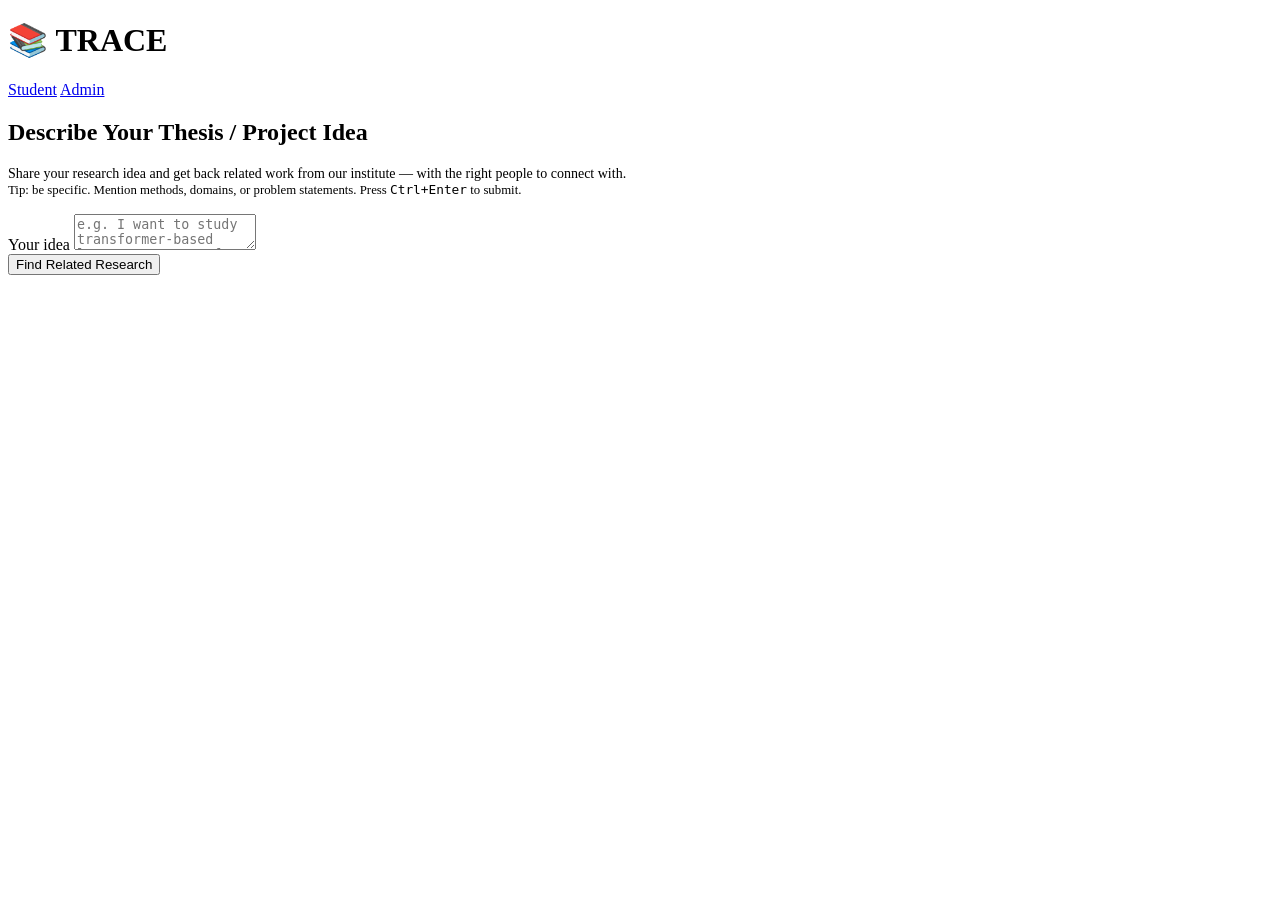
==== frontend/index.html @ cb4c8df4 "first commit" ====
<!DOCTYPE html>
<html lang="en">
<head>
  <meta charset="UTF-8" />
  <meta name="viewport" content="width=device-width, initial-scale=1.0" />
  <title>TRACE — Research Navigator</title>
  <link rel="stylesheet" href="/static/style.css" />
</head>
<body>

<header class="page-header">
  <h1>📚 TRACE</h1>
  <nav>
    <a href="/">Student</a>
    <a href="/admin">Admin</a>
  </nav>
</header>

<div class="container">

  <!-- Query form -->
  <div class="card">
    <h2>Describe Your Thesis / Project Idea</h2>
    <p style="color:var(--muted);font-size:0.875rem;margin-bottom:1rem">
      Share your research idea and get back related work from our institute — with the right people to connect with.
      <br><span style="font-size:0.8rem">Tip: be specific. Mention methods, domains, or problem statements. Press <kbd>Ctrl+Enter</kbd> to submit.</span>
    </p>
    <div class="field">
      <label for="idea">Your idea</label>
      <textarea id="idea" placeholder="e.g. I want to study transformer-based low-resource NLP for Indian regional languages, focusing on data augmentation techniques…"></textarea>
    </div>
    <button class="btn btn-primary" id="submitBtn" onclick="submitQuery()">
      Find Related Research
    </button>
  </div>

  <!-- Alert area -->
  <div id="alert-area"></div>

  <!-- Results -->
  <div id="results-section" style="display:none">

    <!-- Cache badge -->
    <div id="cache-badge" style="margin-bottom:0.75rem;font-size:0.8rem;color:var(--muted)"></div>

    <!-- No results -->
    <div id="no-results-card" class="card" style="display:none">
      <div style="color:var(--muted);font-size:0.95rem" id="no-results-msg"></div>
    </div>

    <!-- Landscape summary -->
    <div class="card" id="landscape-card" style="display:none">
      <h2>Research Landscape</h2>
      <p id="landscape-summary" style="line-height:1.75;font-size:0.95rem"></p>
    </div>

    <!-- Related papers -->
    <div class="card" id="papers-card" style="display:none">
      <h2>Related Papers from Our Institute</h2>
      <ol id="papers-list" style="padding-left:1.25rem;line-height:1.9;font-size:0.9rem"></ol>
    </div>

    <!-- People to consult -->
    <div class="card" id="people-card" style="display:none">
      <h2>People to Consult</h2>
      <div id="people-list"></div>
    </div>

    <!-- Next steps -->
    <div class="card" id="steps-card" style="display:none">
      <h2>Suggested Starting Points</h2>
      <ol id="steps-list" style="padding-left:1.25rem;line-height:1.9;font-size:0.9rem"></ol>
    </div>

    <!-- Retrieved source cards -->
    <div class="card" id="sources-card" style="display:none">
      <h2>Retrieved References <span style="font-size:0.75rem;font-weight:400;color:var(--muted)">(from vector DB)</span></h2>
      <div class="sources-grid" id="sources-grid"></div>
    </div>

    <!-- Feedback -->
    <div id="feedback-section" style="display:none;margin-bottom:2rem">
      <p style="font-size:0.875rem;color:var(--muted);margin-bottom:0.5rem">Was this helpful?</p>
      <div style="display:flex;gap:0.5rem;align-items:center">
        <button class="btn btn-secondary" id="upBtn"   onclick="sendFeedback('up')"   style="font-size:1.1rem;padding:0.4rem 1rem">👍</button>
        <button class="btn btn-secondary" id="downBtn" onclick="sendFeedback('down')" style="font-size:1.1rem;padding:0.4rem 1rem">👎</button>
        <span id="feedback-msg" style="font-size:0.85rem;color:var(--muted)"></span>
      </div>
    </div>

  </div>
</div>

<script>
let _lastQuery = '';

async function submitQuery() {
  const idea = document.getElementById('idea').value.trim();
  if (!idea) { showAlert('Please describe your idea first.', 'error'); return; }

  _lastQuery = idea;
  const btn = document.getElementById('submitBtn');
  btn.disabled = true;
  btn.innerHTML = '<span class="spinner"></span> Searching…';
  document.getElementById('alert-area').innerHTML = '';
  document.getElementById('results-section').style.display = 'none';
  document.getElementById('feedback-section').style.display = 'none';
  resetFeedbackButtons();

  try {
    const res = await fetch('/api/query', {
      method: 'POST',
      headers: { 'Content-Type': 'application/json' },
      body: JSON.stringify({ idea }),
    });
    if (!res.ok) {
      const err = await res.json();
      throw new Error(err.detail || 'Server error');
    }
    const data = await res.json();
    renderResults(data);
  } catch (e) {
    showAlert(e.message, 'error');
  } finally {
    btn.disabled = false;
    btn.innerHTML = 'Find Related Research';
  }
}

function renderResults({ answer, sources, cached }) {
  document.getElementById('results-section').style.display = 'block';

  // Cache indicator
  const badge = document.getElementById('cache-badge');
  badge.textContent = cached
    ? '⚡ Served from semantic cache (identical query answered before)'
    : '';

  // If no results
  if (answer.no_relevant_research) {
    show('no-results-card');
    document.getElementById('no-results-msg').textContent = answer.landscape_summary;
    hide('landscape-card'); hide('papers-card'); hide('people-card');
    hide('steps-card'); hide('sources-card');
    return;
  }
  hide('no-results-card');

  // Landscape summary
  if (answer.landscape_summary) {
    show('landscape-card');
    document.getElementById('landscape-summary').textContent = answer.landscape_summary;
  }

  // Related papers
  const papersList = document.getElementById('papers-list');
  papersList.innerHTML = '';
  if (answer.related_papers?.length) {
    show('papers-card');
    for (const p of answer.related_papers) {
      const li = document.createElement('li');
      li.style.marginBottom = '0.5rem';
      li.innerHTML =
        `<strong>${esc(p.title)}</strong>` +
        (p.year ? ` <span style="color:var(--muted)">(${p.year})</span>` : '') +
        (p.authors ? ` — <span style="color:var(--muted)">${esc(p.authors)}</span>` : '') +
        (p.venue ? ` — <em>${esc(p.venue)}</em>` : '') +
        (p.relevance ? `<br><span style="font-size:0.85rem;color:var(--text)">↳ ${esc(p.relevance)}</span>` : '');
      papersList.appendChild(li);
    }
  } else { hide('papers-card'); }

  // People to consult
  const peopleList = document.getElementById('people-list');
  peopleList.innerHTML = '';
  if (answer.people_to_consult?.length) {
    show('people-card');
    for (const p of answer.people_to_consult) {
      const role = (p.role || '').toLowerCase();
      const badgeCls = role === 'faculty' ? 'badge-faculty' : 'badge-student';
      peopleList.insertAdjacentHTML('beforeend', `
        <div style="display:flex;gap:0.75rem;align-items:flex-start;padding:0.6rem 0;border-bottom:1px solid var(--border)">
          <div style="flex:1">
            <strong>${esc(p.name)}</strong>
            <span class="badge ${badgeCls}" style="margin-left:0.4rem">${esc(p.role || 'unknown')}</span>
            ${p.department ? `<span style="color:var(--muted);font-size:0.82rem"> · ${esc(p.department)}</span>` : ''}
            ${p.relevant_work ? `<div style="font-size:0.875rem;color:var(--text);margin-top:0.2rem">${esc(p.relevant_work)}</div>` : ''}
          </div>
        </div>`);
    }
  } else { hide('people-card'); }

  // Next steps
  const stepsList = document.getElementById('steps-list');
  stepsList.innerHTML = '';
  if (answer.next_steps?.length) {
    show('steps-card');
    for (const s of answer.next_steps) {
      const li = document.createElement('li');
      li.textContent = s;
      stepsList.appendChild(li);
    }
  } else { hide('steps-card'); }

  // Source cards (raw retrieval context)
  const grid = document.getElementById('sources-grid');
  grid.innerHTML = '';
  const unique = dedup(sources, 'title');
  if (unique.length) {
    show('sources-card');
    for (const s of unique) {
      const role = s.institute_roles || '';
      const badgeCls = role.includes('faculty') && role.includes('student') ? 'badge-mixed'
                     : role.includes('faculty') ? 'badge-faculty' : 'badge-student';
      grid.insertAdjacentHTML('beforeend', `
        <div class="source-card">
          <div class="paper-title">${esc(s.title)}</div>
          <div class="meta">${s.year ? s.year + ' · ' : ''}${esc(s.venue)}</div>
          <div class="meta">${esc(s.authors)}</div>
          ${s.institute_authors ? `<div style="margin-top:0.4rem;font-size:0.82rem">
            <strong>Institute:</strong> ${esc(s.institute_authors)}
            <span class="badge ${badgeCls}" style="margin-left:0.3rem">${esc(role || 'unknown')}</span>
          </div>` : ''}
          ${s.url ? `<div style="margin-top:0.5rem"><a href="${esc(s.url)}" target="_blank" style="font-size:0.8rem">View paper →</a></div>` : ''}
        </div>`);
    }
  } else { hide('sources-card'); }

  document.getElementById('feedback-section').style.display = 'block';
}

async function sendFeedback(rating) {
  document.getElementById('upBtn').disabled = true;
  document.getElementById('downBtn').disabled = true;
  try {
    await fetch('/api/feedback', {
      method: 'POST',
      headers: { 'Content-Type': 'application/json' },
      body: JSON.stringify({ query: _lastQuery, rating }),
    });
    document.getElementById('feedback-msg').textContent =
      rating === 'up' ? 'Thanks for the positive feedback!' : 'Thanks — we\'ll use this to improve.';
  } catch(_) {
    document.getElementById('feedback-msg').textContent = 'Could not send feedback.';
  }
}

function resetFeedbackButtons() {
  document.getElementById('upBtn').disabled   = false;
  document.getElementById('downBtn').disabled = false;
  document.getElementById('feedback-msg').textContent = '';
}

// ── Utilities ─────────────────────────────────────────────────────────────────
function show(id) { document.getElementById(id).style.display = 'block'; }
function hide(id) { document.getElementById(id).style.display = 'none';  }

function dedup(arr, key) {
  const seen = new Set();
  return arr.filter(x => {
    if (seen.has(x[key])) return false;
    seen.add(x[key]); return true;
  });
}

function showAlert(msg, type) {
  document.getElementById('alert-area').innerHTML =
    `<div class="alert alert-${type}">${esc(msg)}</div>`;
}

function esc(s) {
  return String(s ?? '').replace(/&/g,'&amp;').replace(/</g,'&lt;').replace(/>/g,'&gt;').replace(/"/g,'&quot;');
}

// Ctrl/Cmd+Enter submits
document.addEventListener('DOMContentLoaded', () => {
  document.getElementById('idea').addEventListener('keydown', e => {
    if (e.key === 'Enter' && (e.ctrlKey || e.metaKey)) submitQuery();
  });
});
</script>
</body>
</html>
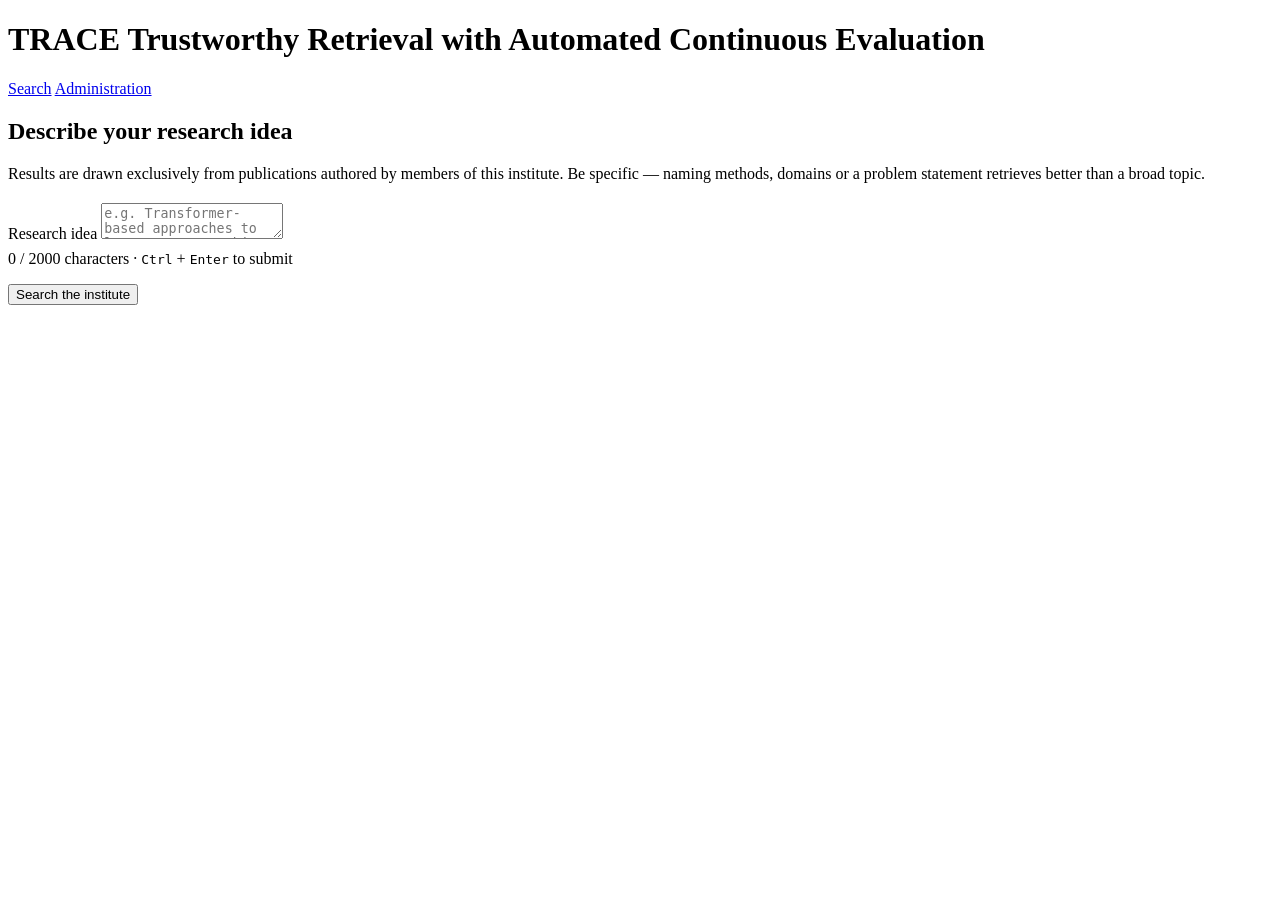
==== commit 1260ac03: "feat(frontend): redesign around an academic reading surface Rework the student and admin pages into " ====
--- a/frontend/index.html
+++ b/frontend/index.html
@@ -3,281 +3,404 @@
 <head>
   <meta charset="UTF-8" />
   <meta name="viewport" content="width=device-width, initial-scale=1.0" />
+  <meta name="description" content="Find related research within your institute. Describe an idea; receive attributed papers, people to consult and next steps." />
   <title>TRACE — Research Navigator</title>
-  <link rel="stylesheet" href="/static/style.css" />
+  <link rel="stylesheet" href="/static/style.css?v=3" />
 </head>
 <body>
 
 <header class="page-header">
-  <h1>📚 TRACE</h1>
-  <nav>
-    <a href="/">Student</a>
-    <a href="/admin">Admin</a>
+  <h1>
+    TRACE
+    <span class="subtitle">Trustworthy Retrieval with Automated Continuous Evaluation</span>
+  </h1>
+  <nav aria-label="Primary">
+    <a href="/" aria-current="page">Search</a>
+    <a href="/admin">Administration</a>
   </nav>
 </header>
 
-<div class="container">
-
-  <!-- Query form -->
-  <div class="card">
-    <h2>Describe Your Thesis / Project Idea</h2>
-    <p style="color:var(--muted);font-size:0.875rem;margin-bottom:1rem">
-      Share your research idea and get back related work from our institute — with the right people to connect with.
-      <br><span style="font-size:0.8rem">Tip: be specific. Mention methods, domains, or problem statements. Press <kbd>Ctrl+Enter</kbd> to submit.</span>
+<main class="container">
+
+  <!-- ── Query ────────────────────────────────────────────────────────── -->
+  <section class="card" id="query-form" aria-labelledby="query-heading">
+    <h2 id="query-heading">Describe your research idea</h2>
+
+    <p class="note prose" style="margin-bottom:1.25rem">
+      Results are drawn exclusively from publications authored by members of
+      this institute. Be specific — naming methods, domains or a problem
+      statement retrieves better than a broad topic.
     </p>
+
     <div class="field">
-      <label for="idea">Your idea</label>
-      <textarea id="idea" placeholder="e.g. I want to study transformer-based low-resource NLP for Indian regional languages, focusing on data augmentation techniques…"></textarea>
+      <label for="idea">Research idea</label>
+      <textarea id="idea" name="idea" maxlength="2000"
+        aria-describedby="idea-help"
+        placeholder="e.g. Transformer-based approaches to low-resource machine translation for Indian regional languages, with a focus on data augmentation."></textarea>
+      <p id="idea-help" class="note-sm" style="margin-top:0.45rem">
+        <span id="char-count">0</span> / 2000 characters ·
+        <kbd>Ctrl</kbd> + <kbd>Enter</kbd> to submit
+      </p>
     </div>
-    <button class="btn btn-primary" id="submitBtn" onclick="submitQuery()">
-      Find Related Research
-    </button>
+
+    <div class="row">
+      <button class="btn btn-primary" id="submitBtn" type="button" onclick="submitQuery()">
+        Search the institute
+      </button>
+      <span class="spacer"></span>
+      <span class="note-sm" id="timing-hint" hidden>Typically 10–30 seconds</span>
+    </div>
+  </section>
+
+  <div id="alert-area" role="alert" aria-live="assertive"></div>
+
+  <!-- ── Loading ──────────────────────────────────────────────────────── -->
+  <section class="card" id="loading-card" hidden aria-hidden="true">
+    <h2>Searching</h2>
+    <div class="skeleton-line" style="width:92%"></div>
+    <div class="skeleton-line" style="width:78%"></div>
+    <div class="skeleton-line" style="width:85%"></div>
+    <p class="note-sm" style="margin-top:1rem" id="loading-stage">Retrieving candidate papers…</p>
+  </section>
+
+  <!-- ── Results ──────────────────────────────────────────────────────── -->
+  <div id="results-section" hidden aria-live="polite">
+
+    <div class="provenance" id="provenance" hidden></div>
+
+    <section class="card" id="no-results-card" hidden>
+      <div class="empty">
+        <p class="empty-title">No closely related institute research found</p>
+        <p class="note prose" style="margin:0 auto" id="no-results-msg"></p>
+      </div>
+    </section>
+
+    <section class="card" id="landscape-card" hidden aria-labelledby="landscape-heading">
+      <h2 id="landscape-heading">Research landscape</h2>
+      <p class="lede prose" id="landscape-summary"></p>
+    </section>
+
+    <section class="card" id="papers-card" hidden aria-labelledby="papers-heading">
+      <h2 id="papers-heading">Related work</h2>
+      <ol class="bibliography" id="papers-list"></ol>
+    </section>
+
+    <section class="card" id="people-card" hidden aria-labelledby="people-heading">
+      <h2 id="people-heading">People to consult</h2>
+      <div id="people-list"></div>
+      <p class="note-sm" style="margin-top:1rem">
+        Every name above appears as an author on at least one retrieved paper.
+      </p>
+    </section>
+
+    <section class="card" id="steps-card" hidden aria-labelledby="steps-heading">
+      <h2 id="steps-heading">Suggested next steps</h2>
+      <ol class="steps" id="steps-list"></ol>
+    </section>
+
+    <section class="card" id="sources-card" hidden aria-labelledby="sources-heading">
+      <h2 id="sources-heading">
+        Retrieved context
+        <span class="qualifier">— the documents the summary was written from</span>
+      </h2>
+      <div class="sources-grid" id="sources-grid"></div>
+    </section>
+
+    <section id="feedback-section" hidden style="margin-bottom:2rem">
+      <div class="row">
+        <span class="note">Was this useful?</span>
+        <button class="btn btn-quiet" id="upBtn" type="button"
+                onclick="sendFeedback('up')" aria-pressed="false">Yes</button>
+        <button class="btn btn-quiet" id="downBtn" type="button"
+                onclick="sendFeedback('down')" aria-pressed="false">No</button>
+        <span class="note-sm" id="feedback-msg" role="status"></span>
+      </div>
+    </section>
+
   </div>
-
-  <!-- Alert area -->
-  <div id="alert-area"></div>
-
-  <!-- Results -->
-  <div id="results-section" style="display:none">
-
-    <!-- Cache badge -->
-    <div id="cache-badge" style="margin-bottom:0.75rem;font-size:0.8rem;color:var(--muted)"></div>
-
-    <!-- No results -->
-    <div id="no-results-card" class="card" style="display:none">
-      <div style="color:var(--muted);font-size:0.95rem" id="no-results-msg"></div>
-    </div>
-
-    <!-- Landscape summary -->
-    <div class="card" id="landscape-card" style="display:none">
-      <h2>Research Landscape</h2>
-      <p id="landscape-summary" style="line-height:1.75;font-size:0.95rem"></p>
-    </div>
-
-    <!-- Related papers -->
-    <div class="card" id="papers-card" style="display:none">
-      <h2>Related Papers from Our Institute</h2>
-      <ol id="papers-list" style="padding-left:1.25rem;line-height:1.9;font-size:0.9rem"></ol>
-    </div>
-
-    <!-- People to consult -->
-    <div class="card" id="people-card" style="display:none">
-      <h2>People to Consult</h2>
-      <div id="people-list"></div>
-    </div>
-
-    <!-- Next steps -->
-    <div class="card" id="steps-card" style="display:none">
-      <h2>Suggested Starting Points</h2>
-      <ol id="steps-list" style="padding-left:1.25rem;line-height:1.9;font-size:0.9rem"></ol>
-    </div>
-
-    <!-- Retrieved source cards -->
-    <div class="card" id="sources-card" style="display:none">
-      <h2>Retrieved References <span style="font-size:0.75rem;font-weight:400;color:var(--muted)">(from vector DB)</span></h2>
-      <div class="sources-grid" id="sources-grid"></div>
-    </div>
-
-    <!-- Feedback -->
-    <div id="feedback-section" style="display:none;margin-bottom:2rem">
-      <p style="font-size:0.875rem;color:var(--muted);margin-bottom:0.5rem">Was this helpful?</p>
-      <div style="display:flex;gap:0.5rem;align-items:center">
-        <button class="btn btn-secondary" id="upBtn"   onclick="sendFeedback('up')"   style="font-size:1.1rem;padding:0.4rem 1rem">👍</button>
-        <button class="btn btn-secondary" id="downBtn" onclick="sendFeedback('down')" style="font-size:1.1rem;padding:0.4rem 1rem">👎</button>
-        <span id="feedback-msg" style="font-size:0.85rem;color:var(--muted)"></span>
-      </div>
-    </div>
-
-  </div>
-</div>
+</main>
 
 <script>
+'use strict';
+
 let _lastQuery = '';
-
-async function submitQuery() {
-  const idea = document.getElementById('idea').value.trim();
-  if (!idea) { showAlert('Please describe your idea first.', 'error'); return; }
+// Identifies the trace record for the answer on screen, so a rating can be
+// tied to what was actually retrieved rather than just to the query text.
+let _lastQueryId = '';
+
+const $ = (id) => document.getElementById(id);
+
+function show(id) { const el = $(id); if (el) el.hidden = false; }
+function hide(id) { const el = $(id); if (el) el.hidden = true; }
+
+function esc(str) {
+  return String(str ?? '').replace(/[&<>"']/g, (c) => (
+    { '&': '&amp;', '<': '&lt;', '>': '&gt;', '"': '&quot;', "'": '&#39;' }[c]
+  ));
+}
+
+function showAlert(message, type = 'error') {
+  $('alert-area').innerHTML =
+    `<div class="alert alert-${esc(type)}">${esc(message)}</div>`;
+}
+
+// ── Query ─────────────────────────────────────────────────────────────────
+
+async function submitQuery(bypassCache = false) {
+  const idea = $('idea').value.trim();
+  if (!idea) {
+    showAlert('Please describe your research idea first.');
+    $('idea').focus();
+    return;
+  }
 
   _lastQuery = idea;
-  const btn = document.getElementById('submitBtn');
+  const btn = $('submitBtn');
   btn.disabled = true;
-  btn.innerHTML = '<span class="spinner"></span> Searching…';
-  document.getElementById('alert-area').innerHTML = '';
-  document.getElementById('results-section').style.display = 'none';
-  document.getElementById('feedback-section').style.display = 'none';
+  btn.innerHTML = '<span class="spinner" aria-hidden="true"></span> Searching…';
+  $('alert-area').innerHTML = '';
+  hide('results-section');
+  show('loading-card');
+  $('timing-hint').hidden = false;
   resetFeedbackButtons();
+
+  // The pipeline has no progress channel, so these are honest descriptions of
+  // the stages rather than a fake percentage.
+  const stages = [
+    'Retrieving candidate papers…',
+    'Reranking by relevance…',
+    'Composing the summary…',
+  ];
+  let stageIndex = 0;
+  const stageTimer = setInterval(() => {
+    stageIndex = Math.min(stageIndex + 1, stages.length - 1);
+    $('loading-stage').textContent = stages[stageIndex];
+  }, 4000);
 
   try {
     const res = await fetch('/api/query', {
       method: 'POST',
       headers: { 'Content-Type': 'application/json' },
-      body: JSON.stringify({ idea }),
+      body: JSON.stringify({ idea, bypass_cache: bypassCache }),
     });
     if (!res.ok) {
-      const err = await res.json();
-      throw new Error(err.detail || 'Server error');
+      const err = await res.json().catch(() => ({}));
+      throw new Error(err.detail || `Request failed (${res.status})`);
     }
     const data = await res.json();
+    _lastQueryId = data.query_id || '';
     renderResults(data);
   } catch (e) {
-    showAlert(e.message, 'error');
+    showAlert(e.message);
   } finally {
+    clearInterval(stageTimer);
+    hide('loading-card');
+    $('timing-hint').hidden = true;
     btn.disabled = false;
-    btn.innerHTML = 'Find Related Research';
-  }
-}
-
-function renderResults({ answer, sources, cached }) {
-  document.getElementById('results-section').style.display = 'block';
-
-  // Cache indicator
-  const badge = document.getElementById('cache-badge');
-  badge.textContent = cached
-    ? '⚡ Served from semantic cache (identical query answered before)'
-    : '';
-
-  // If no results
+    btn.textContent = 'Search the institute';
+  }
+}
+
+// ── Rendering ─────────────────────────────────────────────────────────────
+
+function renderProvenance({ cached, query_id, sourceCount }) {
+  const el = $('provenance');
+  const parts = [];
+
+  parts.push(cached
+    ? `Served from cache <a href="#" onclick="submitQuery(true);return false;">re-run search</a>`
+    : `Retrieved ${sourceCount} document${sourceCount === 1 ? '' : 's'}`);
+
+  if (query_id) {
+    parts.push(`<span class="trace-id" title="Reference for this result">${esc(query_id.slice(0, 8))}</span>`);
+  }
+
+  el.innerHTML = parts.join(' <span class="dot">·</span> ');
+  el.hidden = false;
+}
+
+function renderReferences(papers) {
+  const list = $('papers-list');
+  list.innerHTML = '';
+  if (!papers?.length) { hide('papers-card'); return; }
+
+  for (const p of papers) {
+    // Citation order: authors, year, title, venue — the shape a reader scans.
+    const meta = [];
+    if (p.authors) meta.push(esc(p.authors));
+    if (p.year) meta.push(esc(p.year));
+    if (p.venue) meta.push(`<span class="venue">${esc(p.venue)}</span>`);
+
+    const li = document.createElement('li');
+    li.innerHTML =
+      `<cite class="ref-title">${esc(p.title)}</cite>` +
+      (meta.length ? `<div class="ref-meta">${meta.join(' · ')}</div>` : '') +
+      (p.relevance ? `<p class="ref-relevance">${esc(p.relevance)}</p>` : '');
+    list.appendChild(li);
+  }
+  show('papers-card');
+}
+
+function renderPeople(people) {
+  const list = $('people-list');
+  list.innerHTML = '';
+  if (!people?.length) { hide('people-card'); return; }
+
+  for (const p of people) {
+    const role = (p.role || '').toLowerCase();
+    const badgeCls = role.includes('faculty') ? 'badge-faculty' : 'badge-student';
+    const meta = [];
+    if (p.role) meta.push(`<span class="badge ${badgeCls}">${esc(p.role)}</span>`);
+    if (p.department) meta.push(esc(p.department));
+
+    list.insertAdjacentHTML('beforeend', `
+      <div class="person">
+        <div class="person-name">${esc(p.name)}</div>
+        ${meta.length ? `<div class="person-meta">${meta.join(' · ')}</div>` : ''}
+        ${p.relevant_work ? `<p class="person-work">${esc(p.relevant_work)}</p>` : ''}
+      </div>`);
+  }
+  show('people-card');
+}
+
+function renderSteps(steps) {
+  const list = $('steps-list');
+  list.innerHTML = '';
+  if (!steps?.length) { hide('steps-card'); return; }
+  for (const s of steps) {
+    const li = document.createElement('li');
+    li.textContent = s;
+    list.appendChild(li);
+  }
+  show('steps-card');
+}
+
+function renderSources(sources) {
+  const grid = $('sources-grid');
+  grid.innerHTML = '';
+  const unique = dedup(sources, 'paper_id');
+  if (!unique.length) { hide('sources-card'); return; }
+
+  for (const s of unique) {
+    const role = s.institute_roles || '';
+    const badgeCls = role.includes('faculty') && role.includes('student') ? 'badge-mixed'
+                   : role.includes('faculty') ? 'badge-faculty' : 'badge-student';
+    const line = [s.year, s.venue].filter(Boolean).map(esc).join(' · ');
+
+    grid.insertAdjacentHTML('beforeend', `
+      <article class="source-card">
+        <div class="paper-title">${esc(s.title)}</div>
+        ${line ? `<div class="meta">${line}</div>` : ''}
+        ${s.authors ? `<div class="meta">${esc(s.authors)}</div>` : ''}
+        ${s.institute_authors ? `<div class="meta" style="margin-top:0.45rem">
+            ${esc(s.institute_authors)}
+            ${role ? `<span class="badge ${badgeCls}">${esc(role)}</span>` : ''}
+          </div>` : ''}
+        <div class="row" style="margin-top:0.6rem">
+          ${s.url ? `<a href="${esc(s.url)}" target="_blank" rel="noopener noreferrer"
+                        style="font-size:0.8rem">View paper</a>` : ''}
+          <span class="spacer"></span>
+          ${s.rerank_score !== null && s.rerank_score !== undefined
+            ? `<span class="score" title="Cross-encoder relevance score">${esc(s.rerank_score)}</span>` : ''}
+        </div>
+      </article>`);
+  }
+  show('sources-card');
+}
+
+function renderResults({ answer, sources, cached, query_id }) {
+  show('results-section');
+  renderProvenance({ cached, query_id, sourceCount: (sources || []).length });
+
+  if (answer.generation_failed) {
+    showAlert(
+      'The summary could not be generated for this query. The retrieved papers below are still valid.',
+      'info'
+    );
+  }
+
   if (answer.no_relevant_research) {
     show('no-results-card');
-    document.getElementById('no-results-msg').textContent = answer.landscape_summary;
-    hide('landscape-card'); hide('papers-card'); hide('people-card');
-    hide('steps-card'); hide('sources-card');
+    $('no-results-msg').textContent = answer.landscape_summary || '';
+    ['landscape-card', 'papers-card', 'people-card', 'steps-card', 'sources-card'].forEach(hide);
+    show('feedback-section');
+    $('results-section').scrollIntoView({ behavior: 'smooth', block: 'start' });
     return;
   }
   hide('no-results-card');
 
-  // Landscape summary
   if (answer.landscape_summary) {
+    $('landscape-summary').textContent = answer.landscape_summary;
     show('landscape-card');
-    document.getElementById('landscape-summary').textContent = answer.landscape_summary;
-  }
-
-  // Related papers
-  const papersList = document.getElementById('papers-list');
-  papersList.innerHTML = '';
-  if (answer.related_papers?.length) {
-    show('papers-card');
-    for (const p of answer.related_papers) {
-      const li = document.createElement('li');
-      li.style.marginBottom = '0.5rem';
-      li.innerHTML =
-        `<strong>${esc(p.title)}</strong>` +
-        (p.year ? ` <span style="color:var(--muted)">(${p.year})</span>` : '') +
-        (p.authors ? ` — <span style="color:var(--muted)">${esc(p.authors)}</span>` : '') +
-        (p.venue ? ` — <em>${esc(p.venue)}</em>` : '') +
-        (p.relevance ? `<br><span style="font-size:0.85rem;color:var(--text)">↳ ${esc(p.relevance)}</span>` : '');
-      papersList.appendChild(li);
-    }
-  } else { hide('papers-card'); }
-
-  // People to consult
-  const peopleList = document.getElementById('people-list');
-  peopleList.innerHTML = '';
-  if (answer.people_to_consult?.length) {
-    show('people-card');
-    for (const p of answer.people_to_consult) {
-      const role = (p.role || '').toLowerCase();
-      const badgeCls = role === 'faculty' ? 'badge-faculty' : 'badge-student';
-      peopleList.insertAdjacentHTML('beforeend', `
-        <div style="display:flex;gap:0.75rem;align-items:flex-start;padding:0.6rem 0;border-bottom:1px solid var(--border)">
-          <div style="flex:1">
-            <strong>${esc(p.name)}</strong>
-            <span class="badge ${badgeCls}" style="margin-left:0.4rem">${esc(p.role || 'unknown')}</span>
-            ${p.department ? `<span style="color:var(--muted);font-size:0.82rem"> · ${esc(p.department)}</span>` : ''}
-            ${p.relevant_work ? `<div style="font-size:0.875rem;color:var(--text);margin-top:0.2rem">${esc(p.relevant_work)}</div>` : ''}
-          </div>
-        </div>`);
-    }
-  } else { hide('people-card'); }
-
-  // Next steps
-  const stepsList = document.getElementById('steps-list');
-  stepsList.innerHTML = '';
-  if (answer.next_steps?.length) {
-    show('steps-card');
-    for (const s of answer.next_steps) {
-      const li = document.createElement('li');
-      li.textContent = s;
-      stepsList.appendChild(li);
-    }
-  } else { hide('steps-card'); }
-
-  // Source cards (raw retrieval context)
-  const grid = document.getElementById('sources-grid');
-  grid.innerHTML = '';
-  const unique = dedup(sources, 'title');
-  if (unique.length) {
-    show('sources-card');
-    for (const s of unique) {
-      const role = s.institute_roles || '';
-      const badgeCls = role.includes('faculty') && role.includes('student') ? 'badge-mixed'
-                     : role.includes('faculty') ? 'badge-faculty' : 'badge-student';
-      grid.insertAdjacentHTML('beforeend', `
-        <div class="source-card">
-          <div class="paper-title">${esc(s.title)}</div>
-          <div class="meta">${s.year ? s.year + ' · ' : ''}${esc(s.venue)}</div>
-          <div class="meta">${esc(s.authors)}</div>
-          ${s.institute_authors ? `<div style="margin-top:0.4rem;font-size:0.82rem">
-            <strong>Institute:</strong> ${esc(s.institute_authors)}
-            <span class="badge ${badgeCls}" style="margin-left:0.3rem">${esc(role || 'unknown')}</span>
-          </div>` : ''}
-          ${s.url ? `<div style="margin-top:0.5rem"><a href="${esc(s.url)}" target="_blank" style="font-size:0.8rem">View paper →</a></div>` : ''}
-        </div>`);
-    }
-  } else { hide('sources-card'); }
-
-  document.getElementById('feedback-section').style.display = 'block';
-}
+  } else {
+    hide('landscape-card');
+  }
+
+  renderReferences(answer.related_papers);
+  renderPeople(answer.people_to_consult);
+  renderSteps(answer.next_steps);
+  renderSources(sources);
+
+  show('feedback-section');
+  $('results-section').scrollIntoView({ behavior: 'smooth', block: 'start' });
+}
+
+// ── Feedback ──────────────────────────────────────────────────────────────
 
 async function sendFeedback(rating) {
-  document.getElementById('upBtn').disabled = true;
-  document.getElementById('downBtn').disabled = true;
+  const up = $('upBtn'), down = $('downBtn');
+  up.disabled = true;
+  down.disabled = true;
+  (rating === 'up' ? up : down).setAttribute('aria-pressed', 'true');
+
   try {
     await fetch('/api/feedback', {
       method: 'POST',
       headers: { 'Content-Type': 'application/json' },
-      body: JSON.stringify({ query: _lastQuery, rating }),
+      body: JSON.stringify({ query: _lastQuery, rating, query_id: _lastQueryId }),
     });
-    document.getElementById('feedback-msg').textContent =
-      rating === 'up' ? 'Thanks for the positive feedback!' : 'Thanks — we\'ll use this to improve.';
-  } catch(_) {
-    document.getElementById('feedback-msg').textContent = 'Could not send feedback.';
+    $('feedback-msg').textContent = 'Thank you — recorded.';
+  } catch (_) {
+    $('feedback-msg').textContent = 'Could not send feedback.';
+    up.disabled = false;
+    down.disabled = false;
   }
 }
 
 function resetFeedbackButtons() {
-  document.getElementById('upBtn').disabled   = false;
-  document.getElementById('downBtn').disabled = false;
-  document.getElementById('feedback-msg').textContent = '';
-}
-
-// ── Utilities ─────────────────────────────────────────────────────────────────
-function show(id) { document.getElementById(id).style.display = 'block'; }
-function hide(id) { document.getElementById(id).style.display = 'none';  }
+  for (const id of ['upBtn', 'downBtn']) {
+    const el = $(id);
+    el.disabled = false;
+    el.setAttribute('aria-pressed', 'false');
+  }
+  $('feedback-msg').textContent = '';
+}
+
+// ── Utilities ─────────────────────────────────────────────────────────────
 
 function dedup(arr, key) {
   const seen = new Set();
-  return arr.filter(x => {
-    if (seen.has(x[key])) return false;
-    seen.add(x[key]); return true;
+  return (arr || []).filter((item) => {
+    const k = item?.[key];
+    if (!k || seen.has(k)) return !k;
+    seen.add(k);
+    return true;
   });
 }
 
-function showAlert(msg, type) {
-  document.getElementById('alert-area').innerHTML =
-    `<div class="alert alert-${type}">${esc(msg)}</div>`;
-}
-
-function esc(s) {
-  return String(s ?? '').replace(/&/g,'&amp;').replace(/</g,'&lt;').replace(/>/g,'&gt;').replace(/"/g,'&quot;');
-}
-
-// Ctrl/Cmd+Enter submits
-document.addEventListener('DOMContentLoaded', () => {
-  document.getElementById('idea').addEventListener('keydown', e => {
-    if (e.key === 'Enter' && (e.ctrlKey || e.metaKey)) submitQuery();
-  });
+// ── Wiring ────────────────────────────────────────────────────────────────
+
+const ideaInput = $('idea');
+ideaInput.addEventListener('input', () => {
+  $('char-count').textContent = ideaInput.value.length;
+});
+ideaInput.addEventListener('keydown', (e) => {
+  if ((e.ctrlKey || e.metaKey) && e.key === 'Enter') {
+    e.preventDefault();
+    submitQuery();
+  }
 });
 </script>
+
 </body>
 </html>
